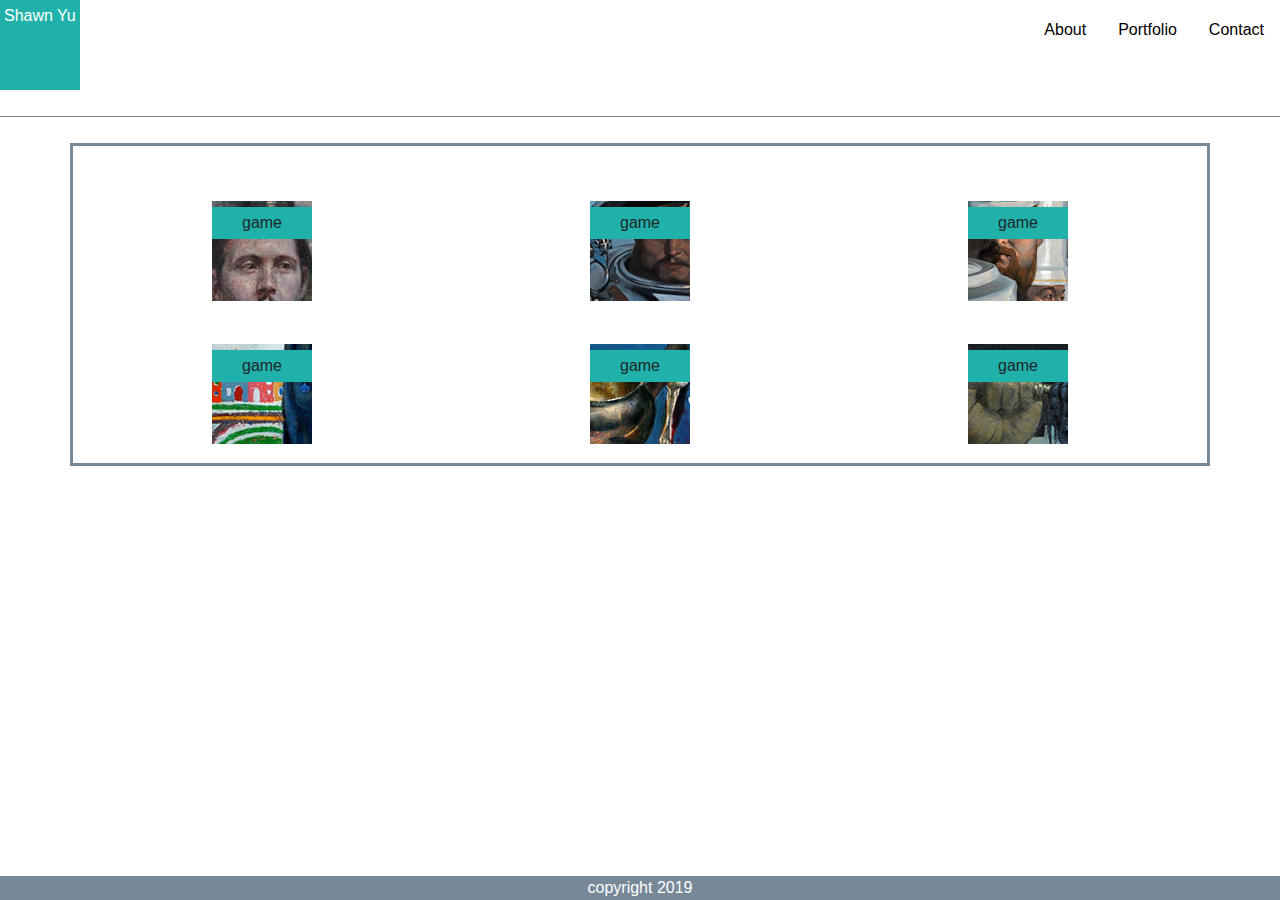
==== portfolio.html @ 4ee07dae "on man i am only half way there..oh well" ====
<html>
<head> 
<link href="assets/css/style.css" type="text/css" rel="stylesheet">
<link rel="stylesheet" href="https://stackpath.bootstrapcdn.com/bootstrap/4.3.1/css/bootstrap.min.css" integrity="sha384-ggOyR0iXCbMQv3Xipma34MD+dH/1fQ784/j6cY/iJTQUOhcWr7x9JvoRxT2MZw1T" crossorigin="anonymous">
</head>
<body>

        <div class="float-left name-tag">Shawn Yu</div>
        <ul class="nav justify-content-end">
                <li class="nav-item">
                  <a class="nav-link" href="index.html">About</a>
                </li>
                <li class="nav-item">
                  <a class="nav-link" href="portfolio.html">Portfolio</a>
                </li>
                <li class="nav-item">
                  <a class="nav-link" href="contact.html">Contact</a>
                </li>
              </ul>

              <div class="divider"></div>


<div class="container">
    <div class="row">
        <div class="col-md-4"><div class = "portfolioTitle">game</div>
        <img class="portfolio-image"src="assets/images/icon2.jpg">
    </div>
    <div class="col-md-4"><div class = "portfolioTitle">game</div>
            <img class="portfolio-image"src="assets/images/icon3.jpg">
    </div>
            <div class="col-md-4"><div class = "portfolioTitle">game</div>
            <img class="portfolio-image"src="assets/images/icon6.jpg">
    </div>
</div>

    <div class="row">
            <div class="col-md-4"><div class = "portfolioTitle">game</div>
            <img class="portfolio-image"src="assets/images/icon8.jpg">
        </div>
    
         <div class="col-md-4"><div class = "portfolioTitle">game</div>
                <img class="portfolio-image"src="assets/images/icon10.jpg">
        </div>
        
        <div class="col-md-4"><div class = "portfolioTitle">game</div>
        <img class="portfolio-image"src="assets/images/icon5.jpg">
        </div>
    </div>
    
</div>
<footer>copyright 2019</footer>


</body>
</html>
---- assets/css/style.css ----
.selfportrait{
    border:3px solid lightseagreen;
}

.divider{
    background-color:lightslategrey;
    width:100%;
    height:.2%;
    margin-top:2%;
    margin-bottom:2%;
}
.name-tag{
    background-color:lightseagreen;
    padding:4px;
    margin:auto;
    text-align:center;
    height:10%;
    color:white;
}

.nav-item{
    color:black;
    position:relative;
    top:10px;
}

.nav-item:hover{
    background-color:lightseagreen;
    text-decoration:none;
}

.portfolioTitle{
    text-align:center;
    
    padding:4px;
    position:relative;
    top:30%;
    
    
    margin:auto;

   
    background-color:lightseagreen;
    width:100px;
    z-index:0;
    
}
.row{
    position:relative;
    
    margin:1%;
}



.portfolio-image{
    z-index:-1;
    position:relative;
    border:3px
}



.container{
    margin-top:10px;
    padding:10px;
    border:3px solid lightslategrey;
    text-align:center;
    
}

.form-container{
    margin-top:10px;
    padding:10px;
    border:3px solid lightslategrey;


}


footer{
    background-color:lightslategrey;
    width:100%;
    position:fixed;
    bottom:0;
    text-align:center;
    color:white;
}

.nav{
    height:10%;
}

.nav-link{
color:black;
}

.nav-link:hover{
    color:white;
}

.redSquare{

    background-color:lightpink;
    height:50px;
    width:50px;
    float:left;
    margin-left:10%;
    clear:both;
    /* display:inline-block; */
    
     

}
.redSquareAnimation{
    animation-name:rotateIcon;
    animation-duration: 1s;
    animation-fill-mode: forwards;
    transform-origin: center;
}

@keyframes rotateIcon{
0%{}
50%{transform:rotate(360deg) scale(4);
background-color:lightsteelblue;
}
100%{transform:rotate(360deg) scale(4) translateY(30%)}}

.profileContainer{
    margin-top:10%;
}

.blueSquare{

    background-color:lightskyblue;
    height:50px;
    width:50px;
    display:inline-block;}


img{
    display:block;
    max-width: 90%;
    max-height:90%;
    height:auto;
    width:auto;
    margin:auto;
    position:relative;
    top:2px;
    
}
.biographyBar{
    text-align:center;
    margin:5px auto;
  
    animation-name:growingDiv;
    animation-duration:.5s;
    animation-fill-mode: forwards;
    border:1px solid darkgrey;
    margin-left:20%;
    border-radius:10px;
    transform-origin:left;
    float:left;
    clear:both;
   

}

.test{
    height:50px;
    width:30px;
    
    background-color:green;
}
.test:hover{
    animation-name: growingDiv;
    animation-duration:2s;
    animation-fill-mode:forward;
    

}

@keyframes growingDiv{
0%{width:20px}

100%{width:500px}
}
.linkedInSquare{

    background-color:lightgreen;
    height:30px;
    width:30px;
    float:left;
    margin:10%;
    border-radius:5px;
}
.resumeSquare{

    background-color:lightsalmon;
    height:30px;
    width:30px;
    float:left;
    margin:10%;
    border-radius:5px;
}
.gitHubSquare{

    background-color:lightskyblue;
    height:30px;
    width:30px;
    float:left;
    margin:10%;
    border-radius:5px;
}
  
.squareContainer{
    clear:both;
    float:left;
}






/* @media screen and (max-width:300px) {
 .redSquare{
     clear:both;
     margin-left:40%;
     margin-right:30%;
 }
 .profileContainer{
     text-align: center;
 }
} */
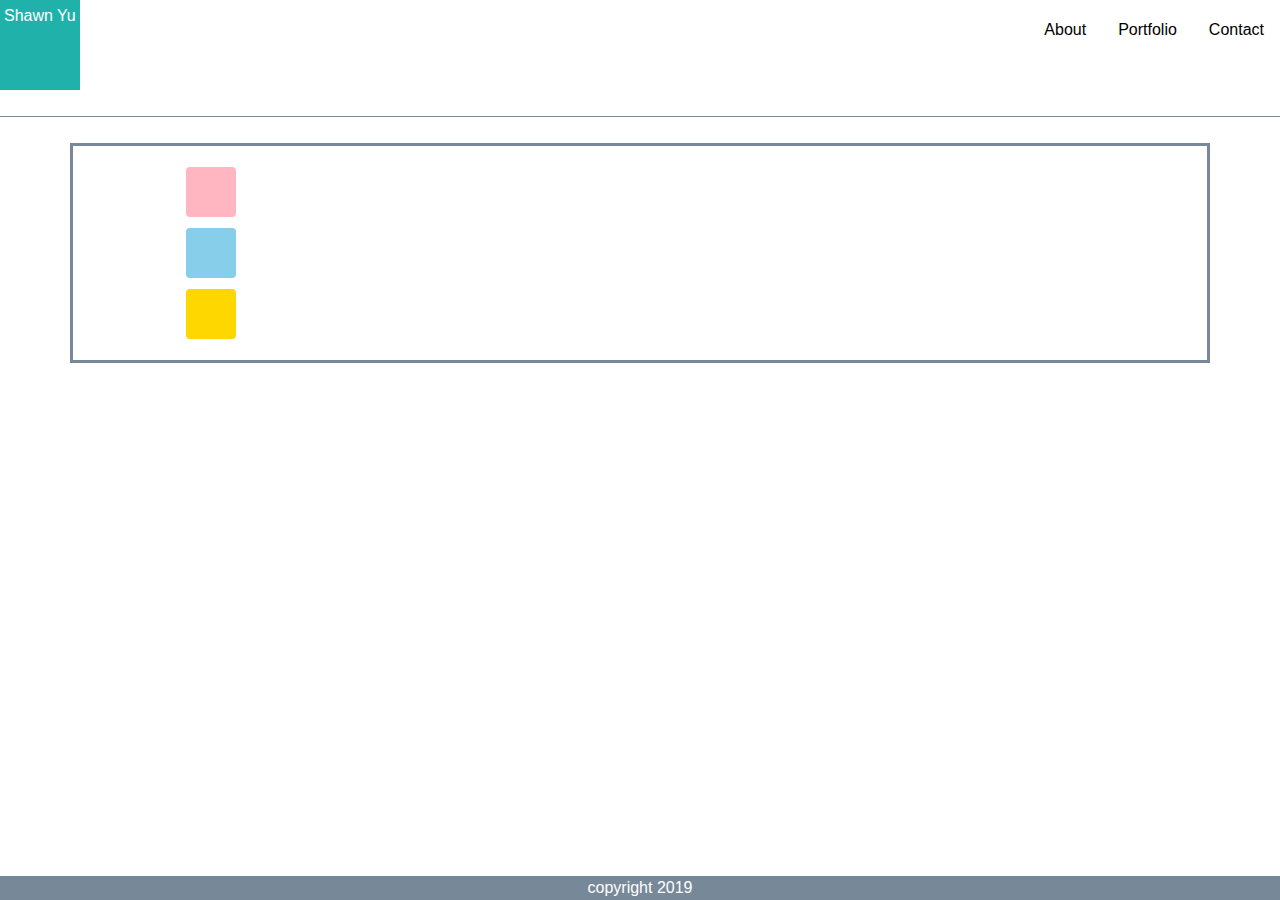
==== commit 4e3d0d0b: "cant get portfolio function to work" ====
--- a/portfolio.html
+++ b/portfolio.html
@@ -22,35 +22,27 @@
 
 
 <div class="container">
-    <div class="row">
-        <div class="col-md-4"><div class = "portfolioTitle">game</div>
-        <img class="portfolio-image"src="assets/images/icon2.jpg">
+    <div class="row row1">
+    <a class="redsquare rounded"value="on"></a>
+    
     </div>
-    <div class="col-md-4"><div class = "portfolioTitle">game</div>
-            <img class="portfolio-image"src="assets/images/icon3.jpg">
+    <div class="row row2">
+      <a class="blueSquare rounded"value="on"></a>
+    
     </div>
-            <div class="col-md-4"><div class = "portfolioTitle">game</div>
-            <img class="portfolio-image"src="assets/images/icon6.jpg">
-    </div>
-</div>
+    <div class="row row3 ">
+      <a class="goldsquare rounded"value="on"></a>
 
-    <div class="row">
-            <div class="col-md-4"><div class = "portfolioTitle">game</div>
-            <img class="portfolio-image"src="assets/images/icon8.jpg">
-        </div>
     
-         <div class="col-md-4"><div class = "portfolioTitle">game</div>
-                <img class="portfolio-image"src="assets/images/icon10.jpg">
-        </div>
-        
-        <div class="col-md-4"><div class = "portfolioTitle">game</div>
-        <img class="portfolio-image"src="assets/images/icon5.jpg">
-        </div>
     </div>
     
 </div>
 <footer>copyright 2019</footer>
 
+<script src="https://cdnjs.cloudflare.com/ajax/libs/jquery/3.2.1/jquery.min.js"></script>
+<script src="assets/javascript/portfolio.js" type="text/javascript"></script>
+
+
 
 </body>
 </html>--- a/assets/css/style.css
+++ b/assets/css/style.css
@@ -114,6 +114,17 @@
      
 
 }
+.goldSquare{
+    background-color:gold;
+    height:50px;
+    width:50px;
+    float:left;
+    margin-left:10%;
+    clear:both;
+    /* display:inline-block; */
+
+
+}
 .redSquareAnimation{
     animation-name:rotateIcon;
     animation-duration: 1s;
@@ -134,10 +145,13 @@
 
 .blueSquare{
 
-    background-color:lightskyblue;
+    background-color:skyblue;
     height:50px;
     width:50px;
-    display:inline-block;}
+    float:left;
+    margin-left:10%;
+    clear:both;
+}
 
 
 img{
